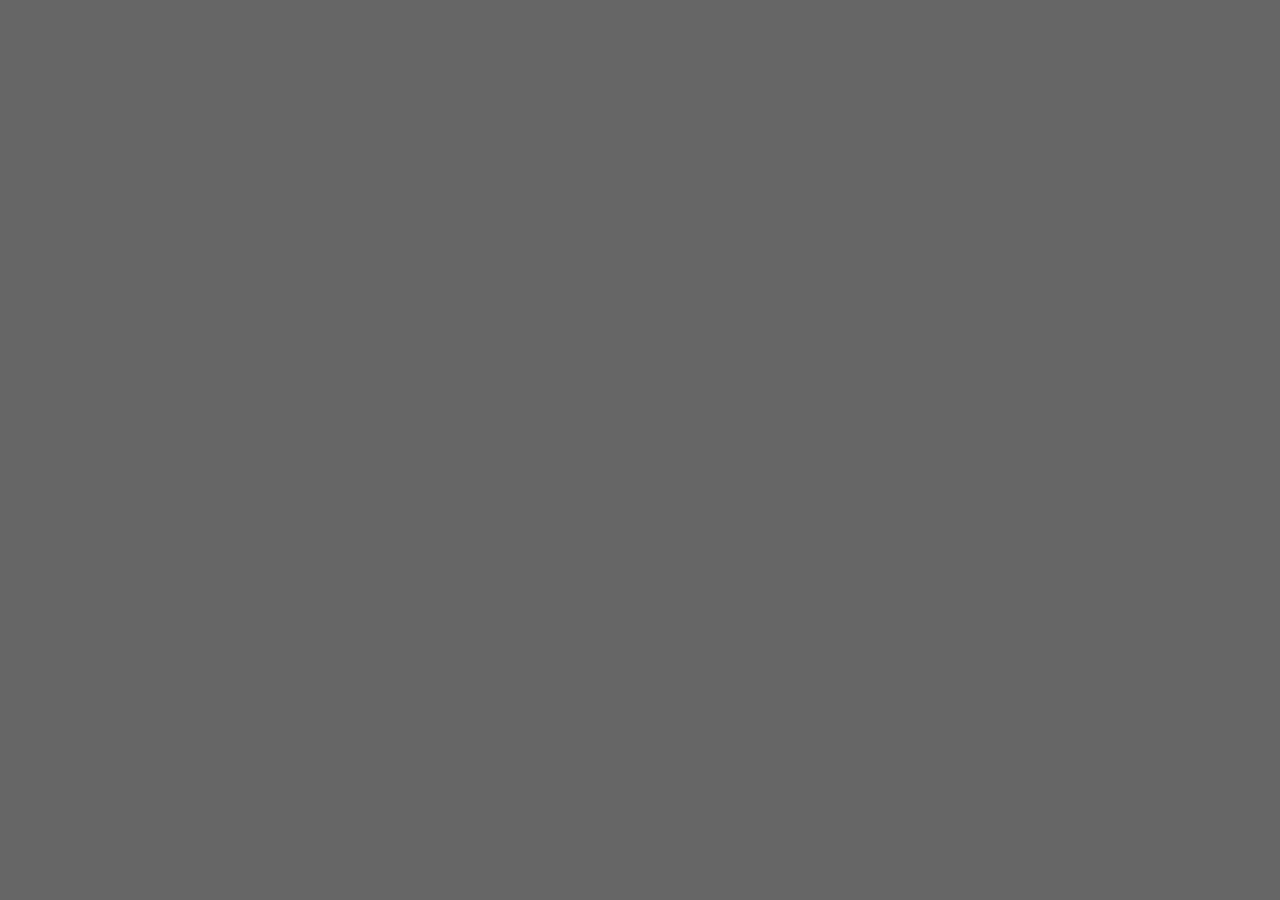
==== bird.html @ 7c8008c5 "Rename bird to bird.html" ====
<html>
<head>
<img src="http://s15.postimage.org/kozhy0eon/pajaro.gif" id="pajaro" class="piopio">


<style>
@import url(http://devsarray.com.ar/hernan/reset.css);
body{
	width:100%;
	height:300px;
	position:absolute;
	overflow:hidden;
	background-color:#666;
}
.piopio{
	position:relative;
}
#pajaro{
	left:100%;
	-moz-animation:volar 5s infinite;
	-webkit-animation: volar 5s infinite;
	-o-animation:volar 5s infinite;
	-ms-animation:volar 5s infinite;
	-khtml-animation:volar 5s infinite;
	animation:volar 5s infinite;
}
@-moz-keyframes volar{
	0%{
		top:5px;
	}25%{
		top:100px;
	}50%{
		top:80px;
	}75%{
		top:25px;
	}100%{
		left:-177px;
		top:102px;
	}
}
@-webkit-keyframes volar{
	0%{
		margin-left:100%;
		top:5px;
	}25%{
		top:100px;
	}50%{
		top:80px;
	}75%{
		top:25px;
	}100%{
		left:-177px;
		top:102px;
	}
}
@-o-keyframes volar{
	0%{
		top:5px;
	}25%{
		top:100px;
	}50%{
		top:80px;
	}75%{
		top:25px;
	}100%{
		left:-177px;
		top:102px;
	}
}
@-ms-keyframes volar{
	0%{
		top:5px;
	}25%{
		top:100px;
	}50%{
		top:80px;
	}75%{
		top:25px;
	}100%{
		left:-177px;
		top:102px;
	}
}
@-khtml-keyframes volar{
	0%{
		top:5px;
	}25%{
		top:100px;
	}50%{
		top:80px;
	}75%{
		top:25px;
	}100%{
		left:-177px;
		top:102px;
	}
}
@keyframes volar{
	0%{
		left:100%;
		top:5px;
	}25%{
		top:100px;
	}50px{
		top:80px;
	}75%{
		top:25px;
	}100%{
		left:-177px;
		top:102px;
	}
}

</style>

<body>
</body>
</head>
</html>
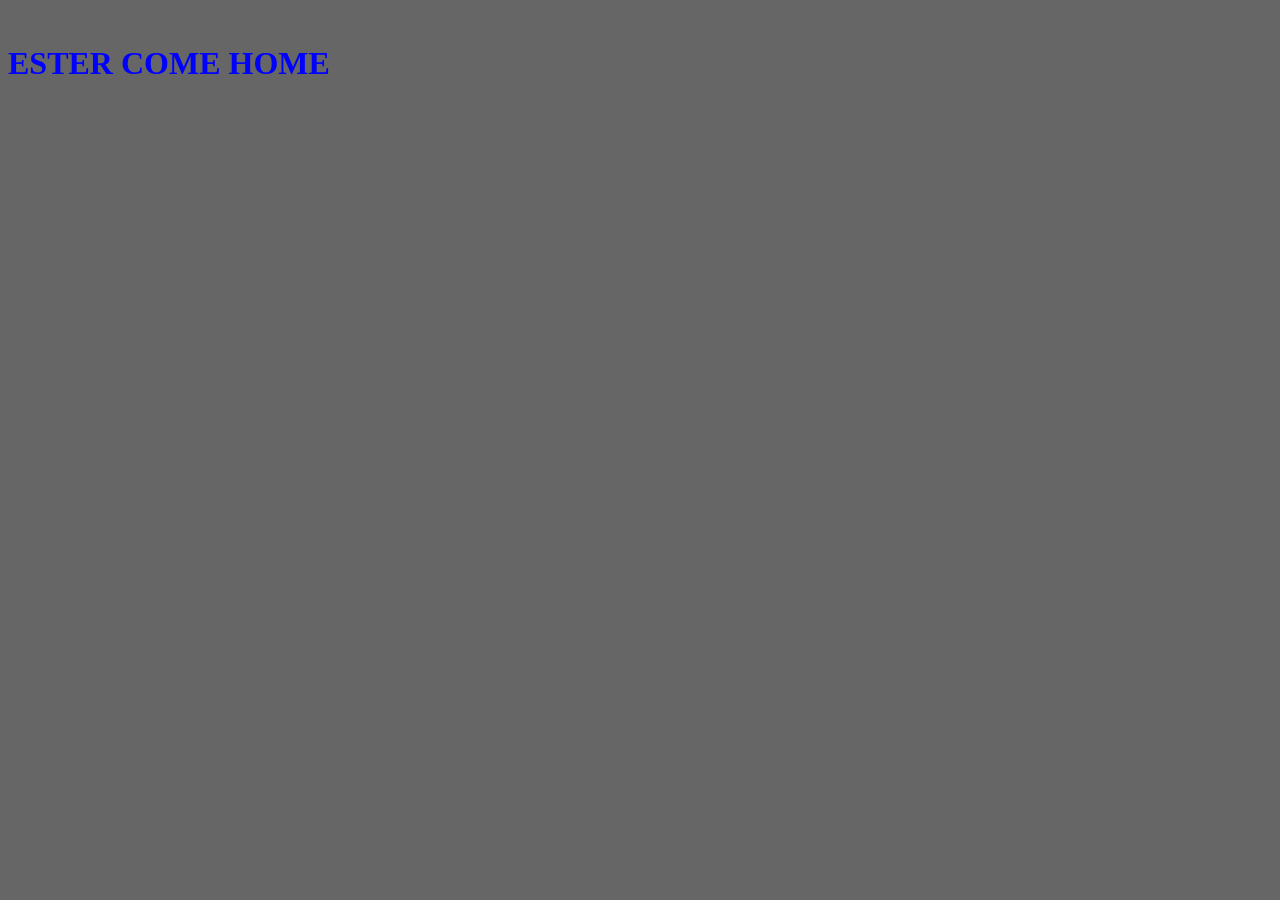
==== commit 3b90a699: "Update bird.html" ====
--- a/bird.html
+++ b/bird.html
@@ -1,8 +1,7 @@
 <html>
 <head>
 <img src="http://s15.postimage.org/kozhy0eon/pajaro.gif" id="pajaro" class="piopio">
-
-
+	<font color= "blue"><h1>ESTER COME HOME</h1></font>
 <style>
 @import url(http://devsarray.com.ar/hernan/reset.css);
 body{
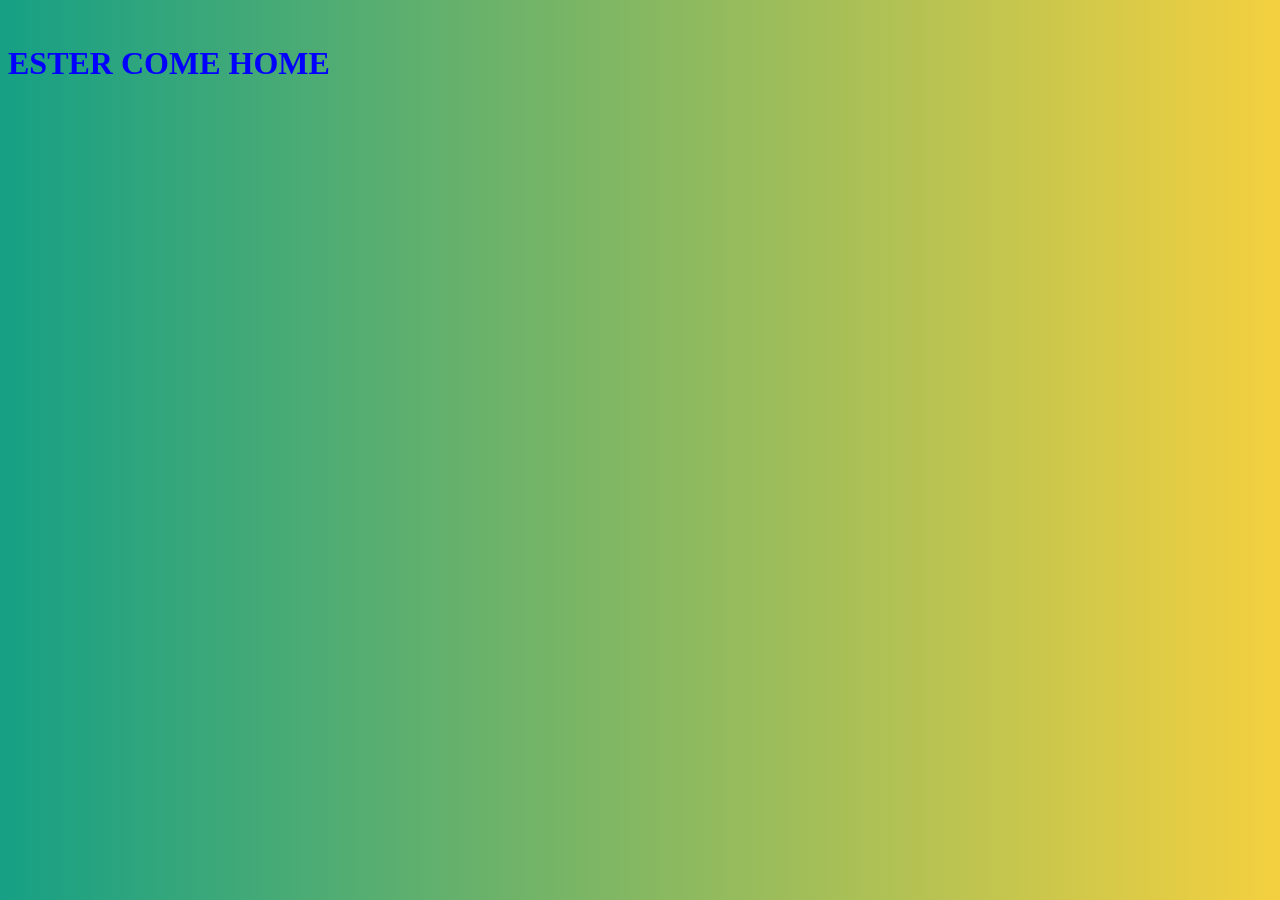
==== commit 6b47c0f6: "Update bird.html" ====
--- a/bird.html
+++ b/bird.html
@@ -9,7 +9,7 @@
 	height:300px;
 	position:absolute;
 	overflow:hidden;
-	background-color:#666;
+	background: linear-gradient(to right, #16a085, #f4d03f);
 }
 .piopio{
 	position:relative;
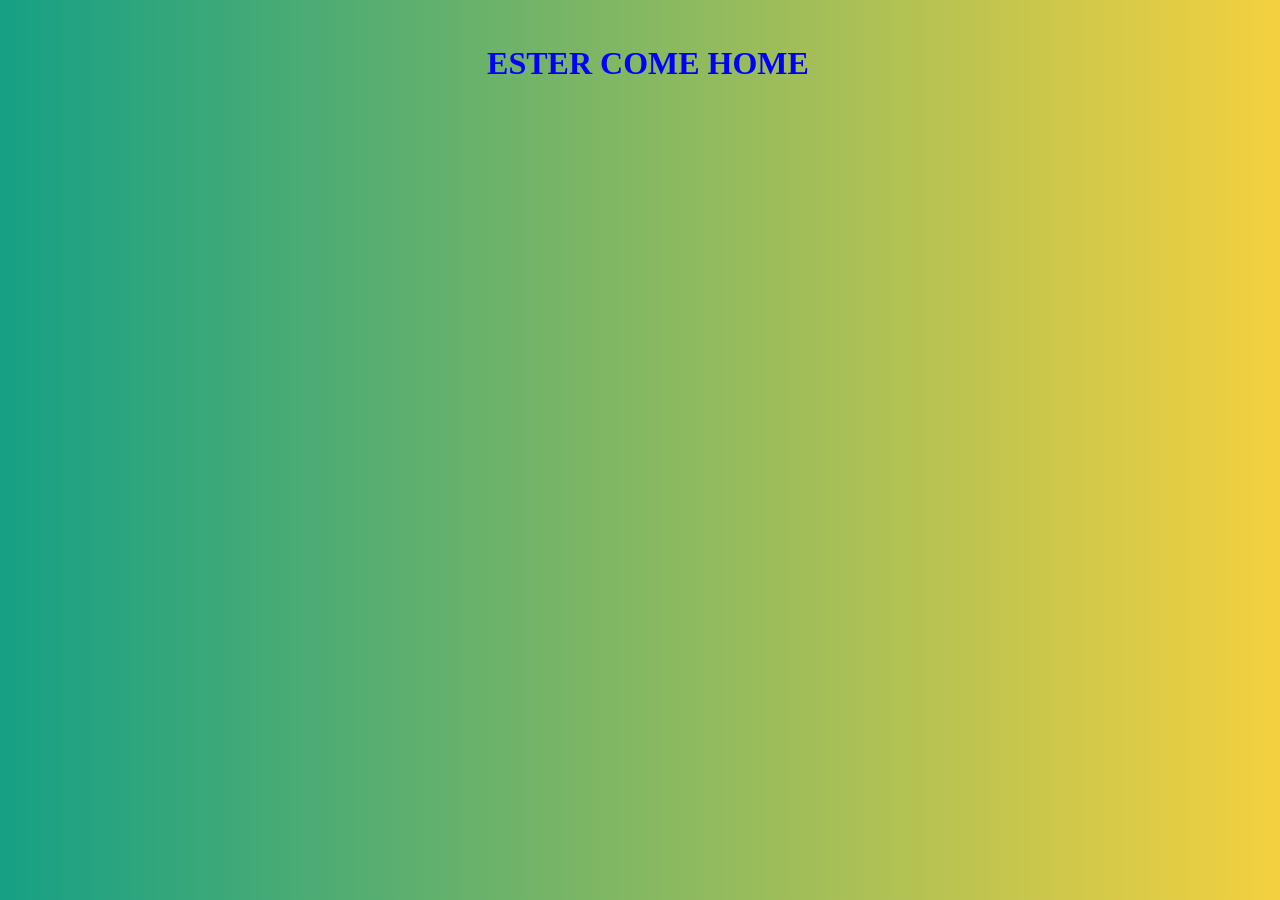
==== commit b52b2b09: "Update bird.html" ====
--- a/bird.html
+++ b/bird.html
@@ -1,4 +1,5 @@
 <html>
+	<center>
 <head>
 <img src="http://s15.postimage.org/kozhy0eon/pajaro.gif" id="pajaro" class="piopio">
 	<font color= "blue"><h1>ESTER COME HOME</h1></font>
@@ -113,6 +114,8 @@
 </style>
 
 <body>
+	<iframe width="854" height="480" src="https://www.youtube.com/embed/sn9mi9xQkrw" frameborder="0" allow="autoplay; encrypted-media" allowfullscreen></iframe>
 </body>
 </head>
+	</center>
 </html>
